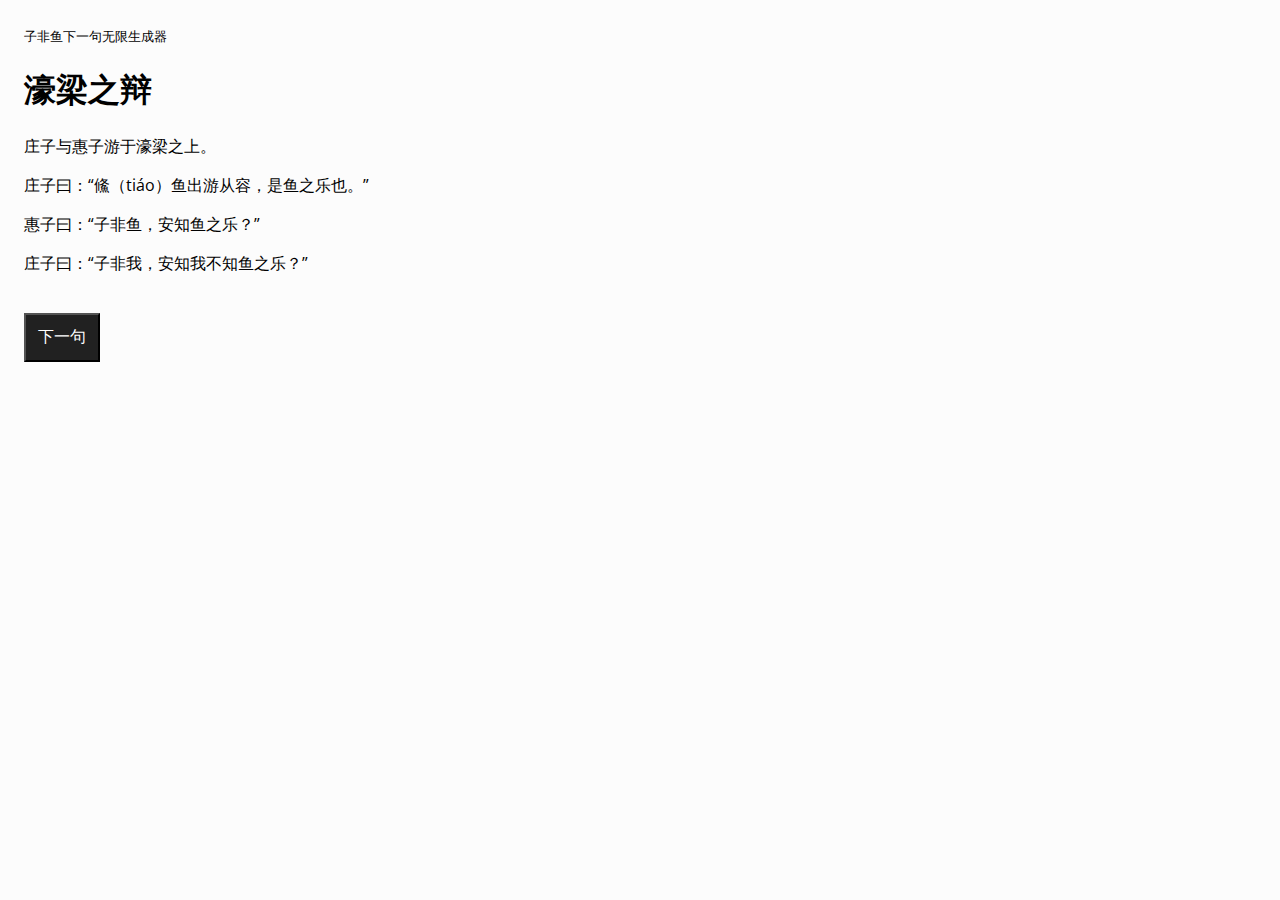
==== index.html @ 25d9537a "reorganise files" ====
<!DOCTYPE html>
<html>
<head>
  <meta charset="UTF-8" />
  <meta name="viewport" content="width=device-width, initial-scale=1.0,
    maximum-scale=1.0, shrink-to-fit=no, user-scalable=0" />
  <title>子非鱼</title>
  <link href="https://fonts.googleapis.com/css?family=Open+Sans&display=swap" rel="stylesheet">
  <link rel="stylesheet" type="text/css" href="./index.css">
</head>

<body>
  <div class="page">
    <small>子非鱼下一句无限生成器</small>
    <h1>濠梁之辩</h1>
    <p>庄子与惠子游于濠梁之上。</p>
    <p>庄子曰：“鯈（tiáo）鱼出游从容，是鱼之乐也。”</p>
    <p>惠子曰：“子非鱼，安知鱼之乐？”</p>
    <div id="debate"></div>
    <!-- <img src="https://tp1.gifhome.com/gif/s/2018/2b27a4944fe140f4ba627a0006caa7c0.gif" /> -->
    <br/>
    <button class="btn-dark" onclick="nextDebate()">下一句</button>
  </div>
  <noscript>
    You need to enable JavaScript to run this app.
  </noscript>
  <script src="./fishDebate.js"></script>
</body>
</html>
---- index.css ----
body, html {
  font-family: 'Open Sans', sans-serif;
  background-color: #fcfcfc;
}

.page {
  padding: 16px;
}

.btn-dark {
  color: #FFFFFF;
  font-size: 16px;
  font-weight: 300;
  padding: 12px;
  background-color: #212121;
  text-decoration: none;
  display: inline-block;
  cursor: pointer;
}

button:focus { outline: none; }
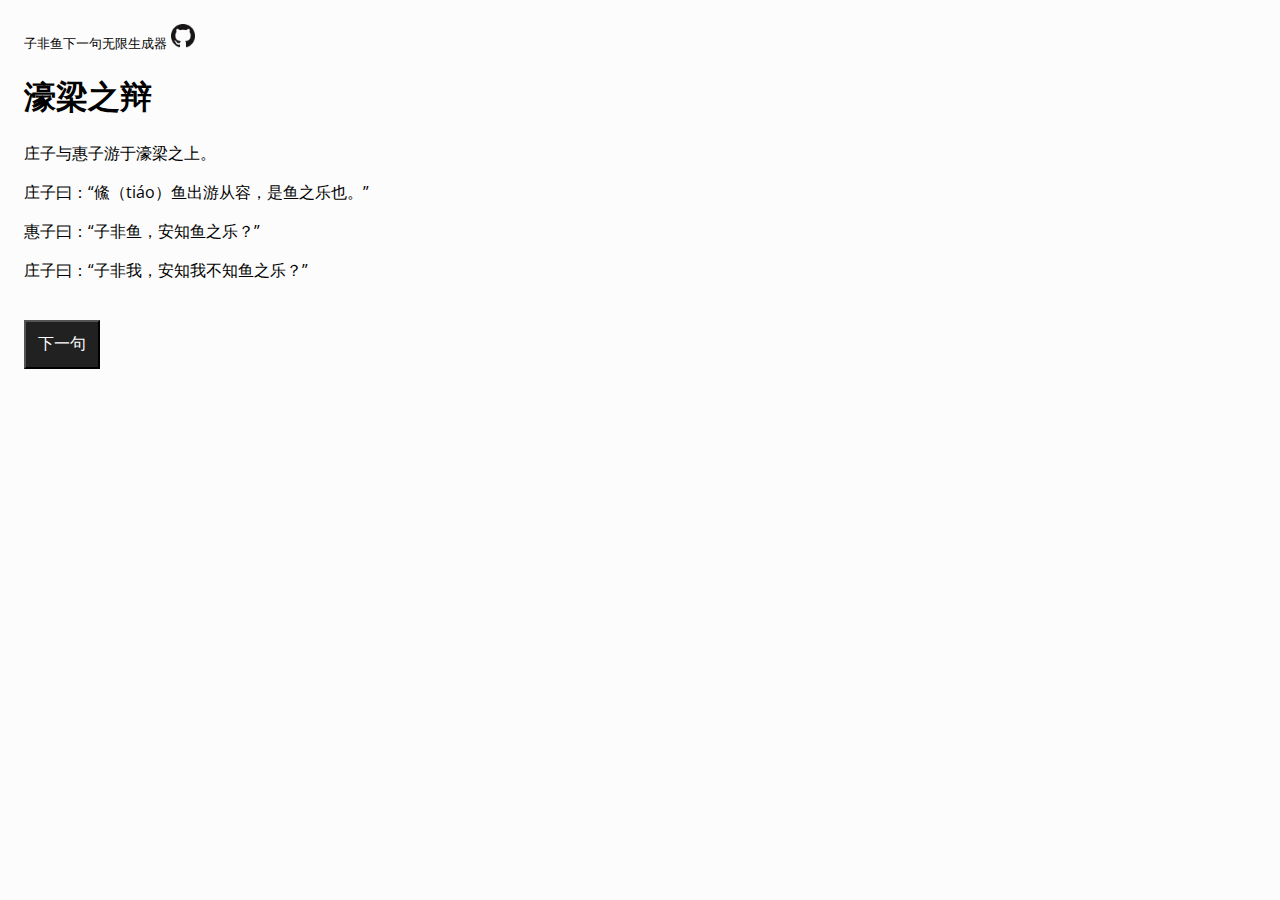
==== commit f7d060da: "add satima pic" ====
--- a/index.html
+++ b/index.html
@@ -12,12 +12,15 @@
 <body>
   <div class="page">
     <small>子非鱼下一句无限生成器</small>
+    <a href="https://github.com/yunhan0/joy-of-fish" target="_blank">
+      <img width="24px" src="./img/logo-github.png" />
+    </a>
     <h1>濠梁之辩</h1>
     <p>庄子与惠子游于濠梁之上。</p>
     <p>庄子曰：“鯈（tiáo）鱼出游从容，是鱼之乐也。”</p>
     <p>惠子曰：“子非鱼，安知鱼之乐？”</p>
     <div id="debate"></div>
-    <!-- <img src="https://tp1.gifhome.com/gif/s/2018/2b27a4944fe140f4ba627a0006caa7c0.gif" /> -->
+    <div id="funny-img"></div>
     <br/>
     <button class="btn-dark" onclick="nextDebate()">下一句</button>
   </div>
--- a/index.css
+++ b/index.css
@@ -18,4 +18,9 @@
   cursor: pointer;
 }
 
+#funny-img > img {
+  width: 100%;
+  max-width: 350px;
+}
+
 button:focus { outline: none; }
